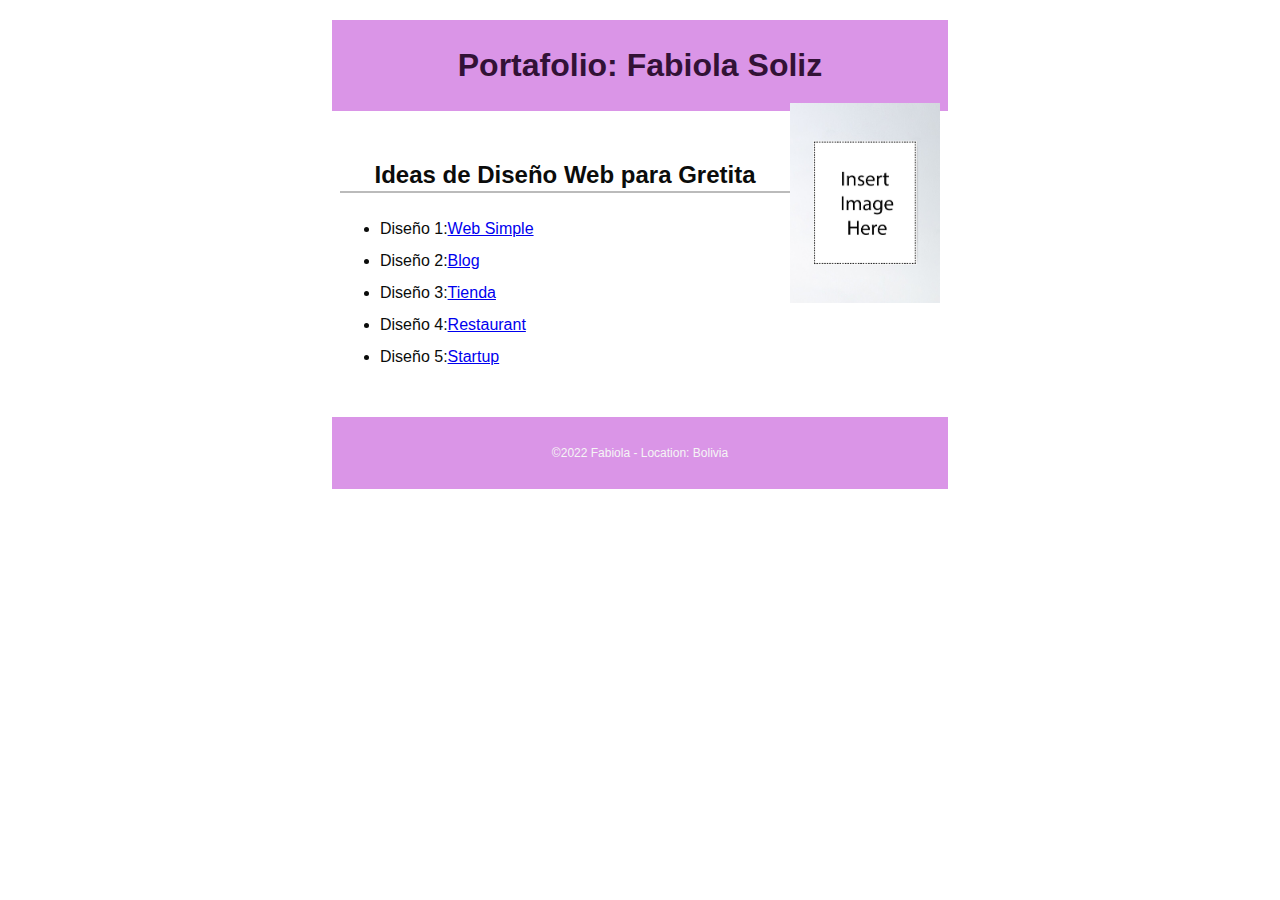
==== index.html @ 5fcf36d0 "update" ====
<!DOCTYPE html>
<html lang="es">
<head>
  <meta charset="utf-8">
  <meta name="viewport" content="width=device-width, initial-scale=1, maximum-scale=1">
  <title>Portafolio</title>
  <meta name="description" content="Ideas Fabiola Soliz">
  <link rel="stylesheet" href="css/normalize.css">
  <link rel="stylesheet" href="css/main.css">
</head>
<body>
  <header>
    <h1>Portafolio: Fabiola Soliz</h1>
    <img src="imagenes/profile.png" alt="My Profile Picture">
  </header> 
  <main>
    <h2>Ideas de Diseño Web para Gretita</h2>
    <ul>
      <li>Diseño 1:<a href="Diseño/Flexbox/index.html">Web Simple</a></li> 
      <li>Diseño 2:<a href="Diseño/Blog/index.html">Blog</a></li>
      <li>Diseño 3:<a href="Diseño/Bootstrap3/index.html">Tienda</a></li>
      <li>Diseño 4:<a href="Diseño/Restaurante/index.html">Restaurant</a></li>
      <li>Diseño 5:<a href="Diseño/Startup/index.html">Startup</a></li>
      
    </ul>
    
  </main> 
 
  <footer>
    <p>
      &copy;2022 Fabiola - Location: Bolivia  
    </p>
  </footer>
</body>
</html>
---- css/main.css ----
/* Tecnologia Web- Plantilla CSS del portal de asignación */
/* Puede usar #HEX o nombres de colores */
/* * es un comodín que se refiere a todos los elementos. */

/* { margin: 0; box-sizing: border-box; } */

body { 
    font-size: 16px; 
    line-height: 32px;
    font-family:Ubuntu,sans-serif;
    color:#0b0c0b;
}

h1 {
    font-size: 2rem;
    color:#321236;
}

h2 {
    font-size: 1.5rem;
    text-align: center;
    border-bottom: 2px solid #bbb;
}

header, main, footer {
    margin: 1.25rem auto;
    padding: .5rem;
    max-width: 600px;
}

header, footer, footer a {
    text-align: center;
    background-color:#da95e7;
    color: whitesmoke;
}

header img {
    width: 150px;
    height: auto;
    float: right;
}

footer {
    font-size: 0.75rem;
}
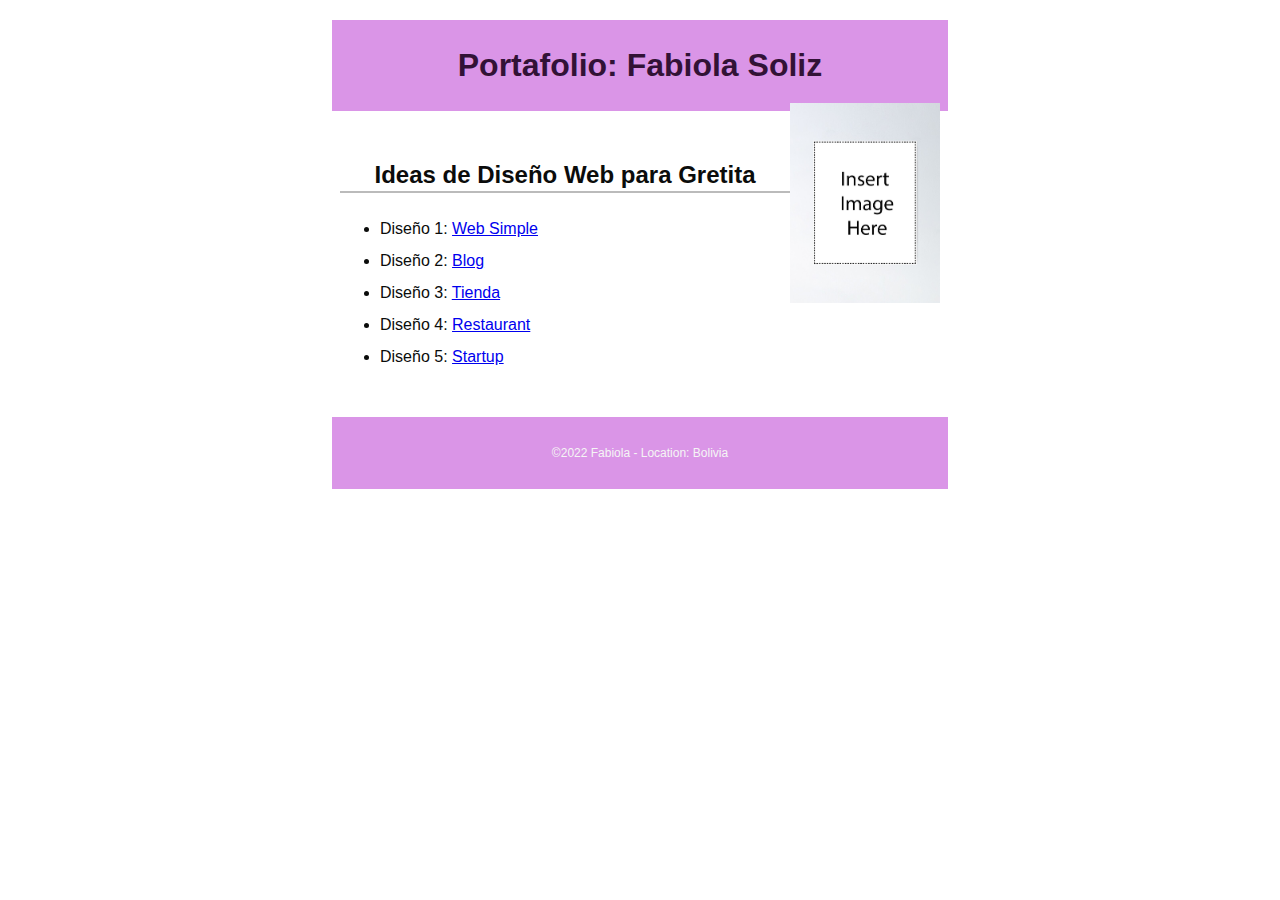
==== commit 67dc714a: "update" ====
--- a/index.html
+++ b/index.html
@@ -16,11 +16,11 @@
   <main>
     <h2>Ideas de Diseño Web para Gretita</h2>
     <ul>
-      <li>Diseño 1:<a href="Diseño/Flexbox/index.html">Web Simple</a></li> 
-      <li>Diseño 2:<a href="Diseño/Blog/index.html">Blog</a></li>
-      <li>Diseño 3:<a href="Diseño/Bootstrap3/index.html">Tienda</a></li>
-      <li>Diseño 4:<a href="Diseño/Restaurante/index.html">Restaurant</a></li>
-      <li>Diseño 5:<a href="Diseño/Startup/index.html">Startup</a></li>
+      <li>Diseño 1: <a href="Diseño/Flexbox/index.html"> Web Simple</a></li> 
+      <li>Diseño 2: <a href="Diseño/Blog/index.html"> Blog</a></li>
+      <li>Diseño 3: <a href="Diseño/Bootstrap3/index.html"> Tienda</a></li>
+      <li>Diseño 4: <a href="Diseño/Restaurante/index.html"> Restaurant</a></li>
+      <li>Diseño 5: <a href="Diseño/Startup/index.html"> Startup</a></li>
       
     </ul>
     
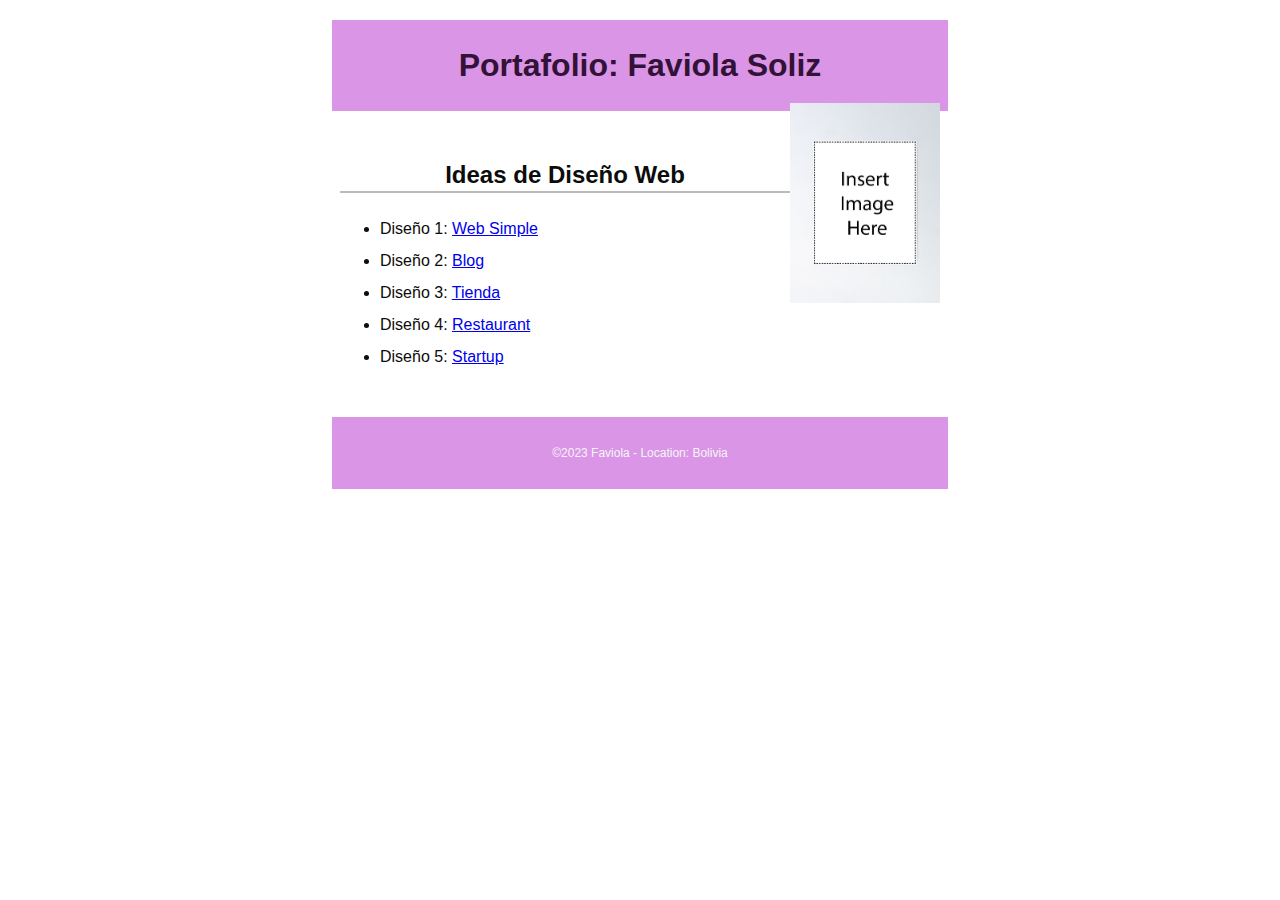
==== commit d4d207f6: "Update index.html" ====
--- a/index.html
+++ b/index.html
@@ -10,11 +10,11 @@
 </head>
 <body>
   <header>
-    <h1>Portafolio: Fabiola Soliz</h1>
+    <h1>Portafolio: Faviola Soliz</h1>
     <img src="imagenes/profile.png" alt="My Profile Picture">
   </header> 
   <main>
-    <h2>Ideas de Diseño Web para Gretita</h2>
+    <h2>Ideas de Diseño Web</h2>
     <ul>
       <li>Diseño 1: <a href="Diseño/Flexbox/index.html"> Web Simple</a></li> 
       <li>Diseño 2: <a href="Diseño/Blog/index.html"> Blog</a></li>
@@ -28,8 +28,8 @@
  
   <footer>
     <p>
-      &copy;2022 Fabiola - Location: Bolivia  
+      &copy;2023 Faviola - Location: Bolivia  
     </p>
   </footer>
 </body>
-</html>+</html>
